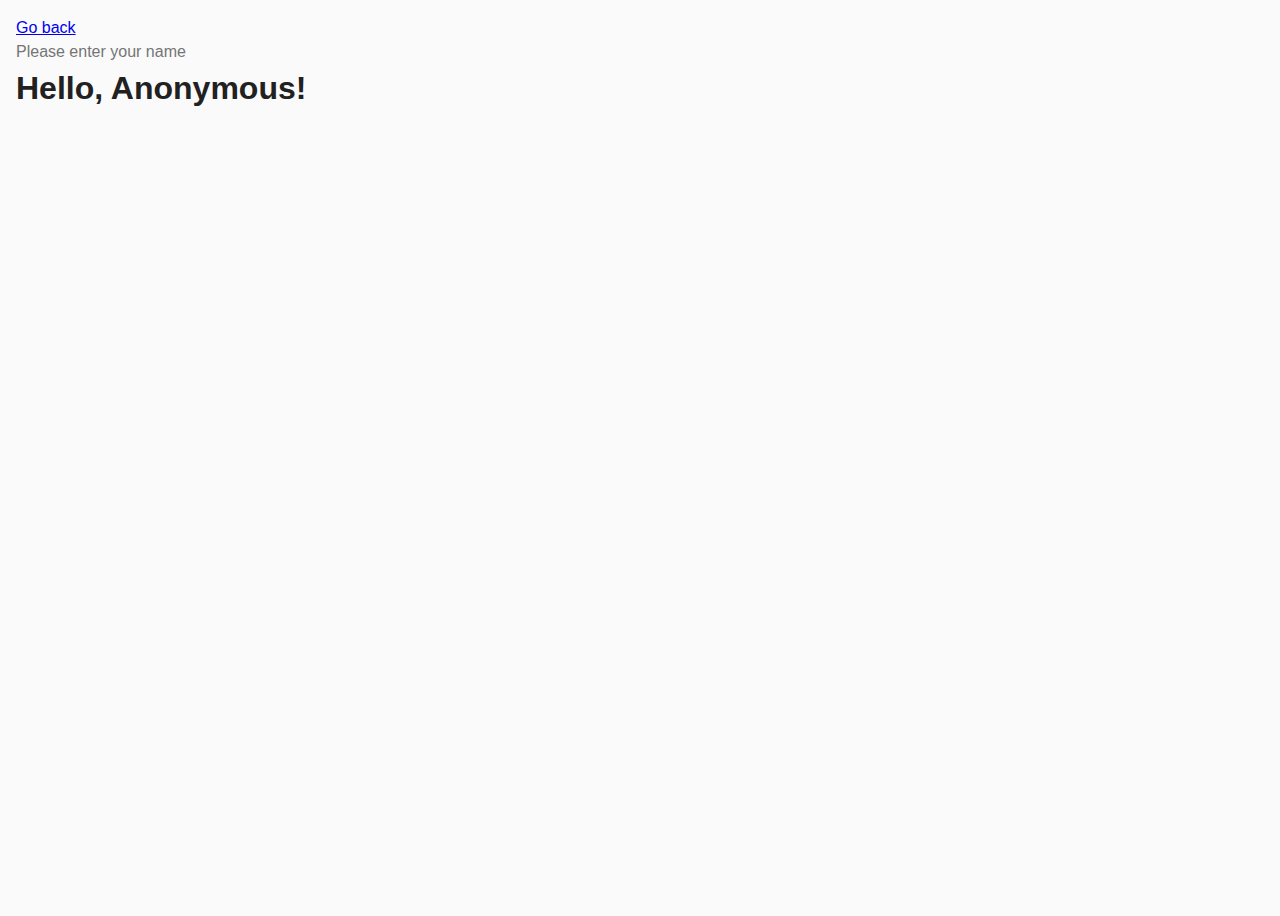
==== task-3.html @ 3d372757 "add homework-07 task_01-02" ====
<!DOCTYPE html>
<html lang="en">
  <head>
    <meta charset="UTF-8" />
    <meta http-equiv="X-UA-Compatible" content="IE=edge" />
    <meta name="viewport" content="width=device-width, initial-scale=1.0" />
    <title>Task 3</title>
    <link rel="stylesheet" href="./css/reset.css" />
    <link rel="stylesheet" href="./css/common.css" />
  </head>
  <body>
    <p><a href="./index.html">Go back</a></p>

    <input type="text" id="name-input" placeholder="Please enter your name" />
    <h1>Hello, <span id="name-output">Anonymous</span>!</h1>

    <script src="./js/task-3.js" type="module"></script>
  </body>
</html>
---- css/common.css ----
body {
  margin: 16px;
  font-family: -apple-system, BlinkMacSystemFont, 'Segoe UI', Roboto, Oxygen,
    Ubuntu, Cantarell, 'Open Sans', 'Helvetica Neue', sans-serif;
  -webkit-font-smoothing: antialiased;
  -moz-osx-font-smoothing: grayscale;
  background-color: #fafafa;
  color: #212121;
  line-height: 1.5;
}

#categories {
  display: flex;
  flex-direction: column;
  gap: 24px;
  width: 440px;
  padding: 24px;
}

#categories .item {
  padding: 20px;
  background-color: #F6F6FE;
  border-radius: 4px;
}

#categories .item ul {
  display: flex;
  flex-direction: column;
  gap: 8px;
}

#categories .item li {
  padding: 12px;
  border: 1px solid black;
  border-radius: 4px;
}

.gallery {
  display: flex;
  flex-wrap: wrap;
  justify-content: center;
  align-items: center;
  gap: 20px;
  padding-bottom: 20px;
}

.gallery li {
  display: flex;
  justify-content: center;
  flex-basis: calc(100% / 3 - 20px);
  cursor: pointer;
  border-radius: 4px;
  overflow: hidden;
  box-shadow: 0px 2px 1px -1px rgba(0, 0, 0, 0.2),
    0px 1px 1px 0px rgba(0, 0, 0, 0.14),
    0px 1px 3px 0px rgba(0, 0, 0, 0.12);
  transition:
    transform 300ms cubic-bezier(0.4, 0, 0.2, 1),
    box-shadow 300ms cubic-bezier(0.4, 0, 0.2, 1);
}

.gallery li:hover {
  transform: scale(1.05);
  box-shadow: 0px 4px 8px rgba(0, 0, 0, 0.3);
}
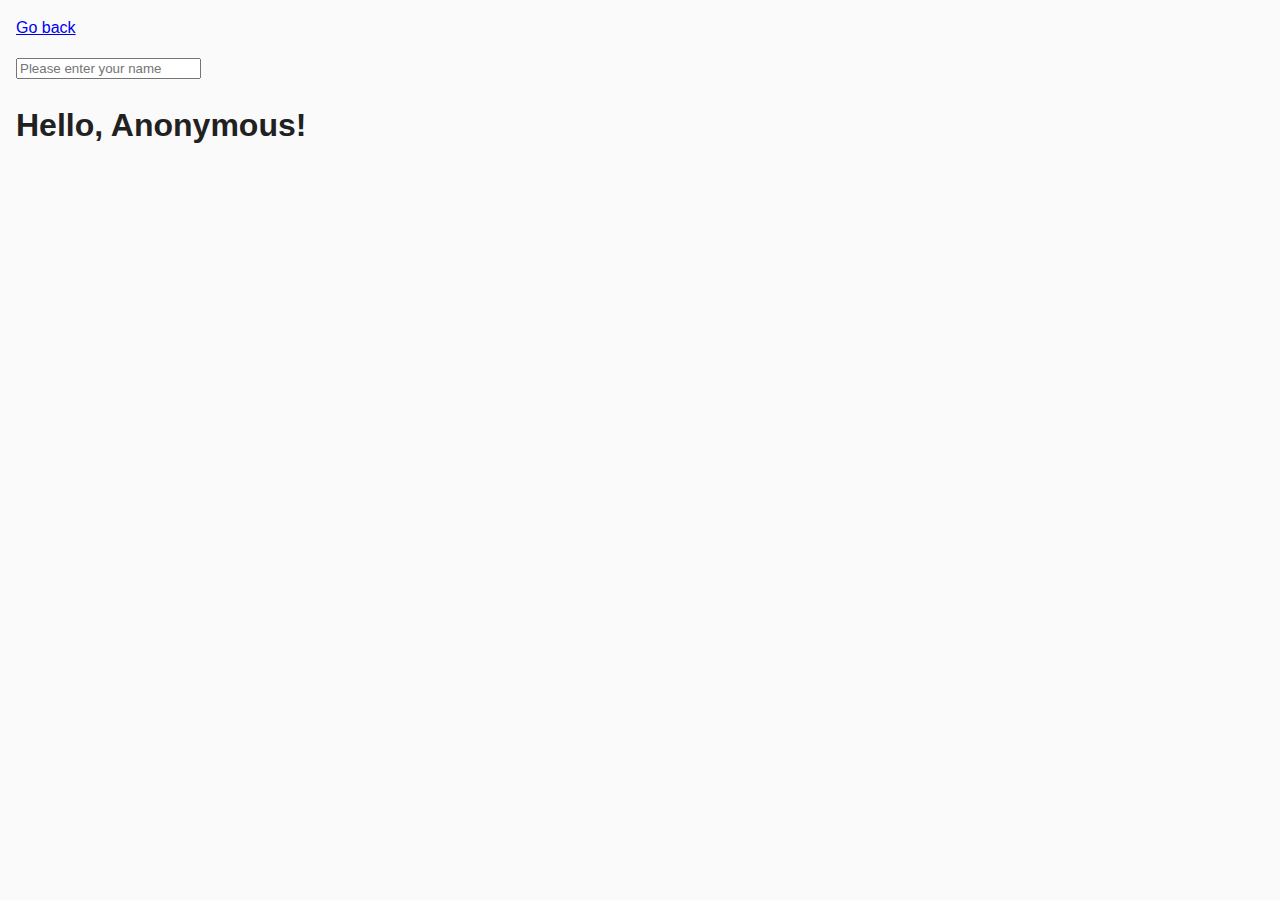
==== commit fa0ab445: "add homework-07 task_03-06" ====
--- a/task-3.html
+++ b/task-3.html
@@ -5,7 +5,7 @@
     <meta http-equiv="X-UA-Compatible" content="IE=edge" />
     <meta name="viewport" content="width=device-width, initial-scale=1.0" />
     <title>Task 3</title>
-    <link rel="stylesheet" href="./css/reset.css" />
+    <!-- <link rel="stylesheet" href="./css/reset.css" /> -->
     <link rel="stylesheet" href="./css/common.css" />
   </head>
   <body>
